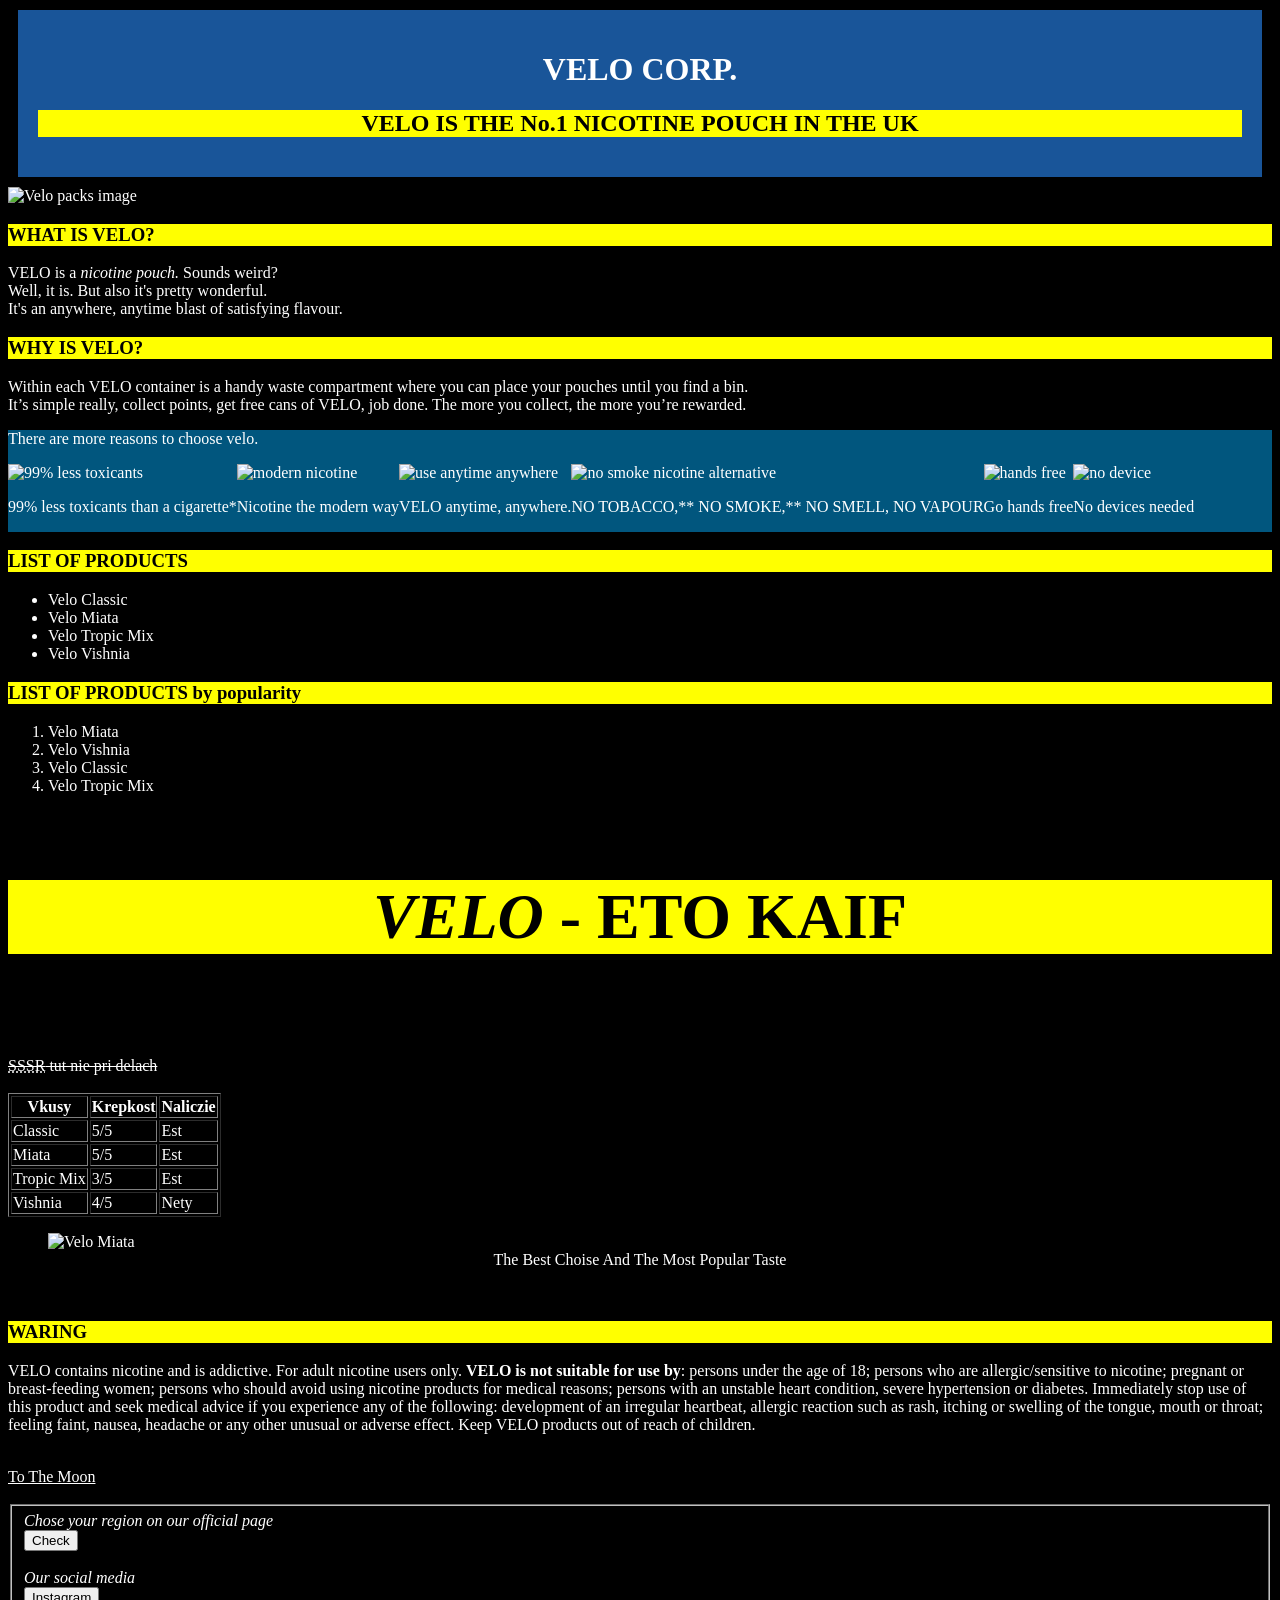
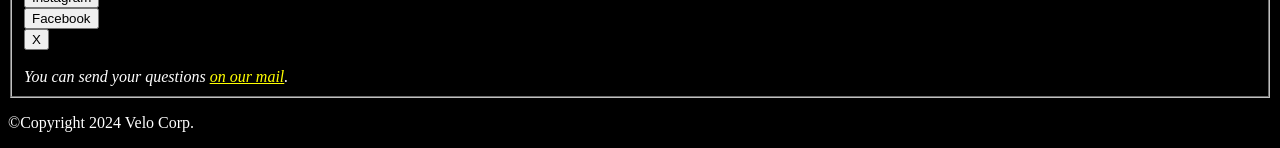
==== velo/velocorp.html @ 34d32597 "docs: add new docs" ====
<!DOCTYPE html>
<html lang="en">
  <head>
    <!--nazwanie vkladki-->
    <title>velovelo</title>
    <!--unicode sistema kodirovki-->
    <meta charset="utf-8" />
    <meta name="viewport" content="width=device-width, initial-scale=1.0">
    <link rel="stylesheet" href="velocorp.css" />
    
  </head>
  <body>
    <header>
      <!--zagolovok 1 lvl-->
      <h1>VELO CORP.</h1>
      <!-- strong - sila tektsa naxyi - oczen vagnyi-->
      <h2><strong>VELO IS THE No.1 NICOTINE POUCH IN THE UK</strong></h2>
    </header>
    <main>
      <img
        src="https://cdn.webshopapp.com/shops/280978/files/450065776/velo-international-rebrand-2024.jpg"
        alt="Velo packs image"
        width="587"
        height="587"
      />
      <!--<br> - break-razryw/ <p> -paragraph-nowy abzac-->
      <div>
        <h3>WHAT IS VELO?</h3>
        <p>
          <!--<em> - emphesis - akcent-->
          VELO is a <em>nicotine pouch.</em> Sounds weird?<br />
          Well, it is. But also it's pretty wonderful.<br />
          It's an anywhere, anytime blast of satisfying flavour.
        </p>
      </div>
      <div class="container">
        <h3>WHY IS VELO?</h3>
        <div class="flex-elements">
        <p>
          Within each VELO container is a handy waste compartment where you can
          place your pouches until you find a bin.<br />
          It’s simple really, collect points, get free cans of VELO, job done.
          The more you collect, the more you’re rewarded.
        </p>
        <section id="more-reasons-to-choose-velo">
         <div class="reasons-text-wrapper">
         <p class="desc">There are more reasons <span>to choose velo.</span></p>
         </div>
         <div class="tile-container">
            <div id="tile-1">
              <img src="https://cx-velo-gb.secure-update.co.uk/production/assets/skins/default/images/what-is-velo/info-tiles/less-toxicants.png" alt="99% less toxicants">
              <p class="title">99% less toxicants than a cigarette*</p>
            </div>
            <div id="tile-2">
              <img src="https://cx-velo-gb.secure-update.co.uk/production/assets/skins/default/images/what-is-velo/info-tiles/modern-nicotine.png" alt="modern nicotine">
              <p class="title">Nicotine the modern way</p>   
            </div>
            <div id="tile-3">
              <img src="https://cx-velo-gb.secure-update.co.uk/production/assets/skins/default/images/what-is-velo/info-tiles/anytime-anywhere.png" alt="use anytime anywhere">
              <p class="title">VELO anytime, anywhere.</p>
            </div>
            <div id="tile-4">
              <img src="https://cx-velo-gb.secure-update.co.uk/production/assets/skins/default/images/what-is-velo/info-tiles/no-smoke.png" alt="no smoke nicotine alternative" width="601" height="601">
              <p class="title"><span>NO TOBACCO,**</span> <span>NO SMOKE,**</span> <span>NO SMELL,</span> NO VAPOUR</p>
            </div>
            <div id="tile-5">
              <img src="https://cx-velo-gb.secure-update.co.uk/production/assets/skins/default/images/what-is-velo/info-tiles/hands-free.png" alt="hands free">
              <p class="title">Go hands free</p>
            </div>
            <div id="tile-6">
              <img src="https://cx-velo-gb.secure-update.co.uk/production/assets/skins/default/images/what-is-velo/info-tiles/no-device.png" alt="no device ">
              <p class="title">No devices needed</p>
            </div>
          </div>
        </section>
      </div>

      <div>
        <!--ul - neuporadochennyi spisok / li - element spiska-->
        <h3>LIST OF PRODUCTS</h3>
        <ul>
          <li>Velo Classic</li>
          <li>Velo Miata</li>
          <li>Velo Tropic Mix</li>
          <li>Velo Vishnia</li>
        </ul>
        <h3>LIST OF PRODUCTS by popularity</h3>
        <!-- ol - numerowannyi spisok-->
        <ol>
          <li>Velo Miata</li>
          <li>Velo Vishnia</li>
          <li>Velo Classic</li>
          <li>Velo Tropic Mix</li>
        </ol>
      </div>
      <!--dfn - definitoin -->

      <h4 class="KAIF">
        <dfn>VELO</dfn>
        <strong>- ETO KAIF</strong>
      </h4>
      <br />
      <!--abbr - abbreviatura SSSR naprimer-->
      <div class="sssr">
        <s>
          <abbr title="sovetskii souz socialist respublik">SSSR</abbr> tut nie
          pri delach</s
        >
      </div>
      <br />
      <!-- anchor -a  - jakornaya ssylka href - ssylka na hypertext do opredelennogo id="seredina => href="#seredina" -->
      <!--table - tablica/// border-obwodka (ne usat potom css pomoget)-->
      <div>
        <table border="1">
          <thead>
            <tr>
              <th>Vkusy</th>
              <th>Krepkost</th>
              <th>Naliczie</th>
            </tr>
          </thead>
          <tbody>
            <tr>
              <td>Classic</td>
              <td>5/5</td>
              <td>Est</td>
            </tr>
            <tr>
              <td>Miata</td>
              <td>5/5</td>
              <td>Est</td>
            </tr>
            <tr>
              <td>Tropic Mix</td>
              <td>3/5</td>
              <td>Est</td>
            </tr>
            <tr>
              <td>Vishnia</td>
              <td>4/5</td>
              <td>Nety</td>
            </tr>
          </tbody>
        </table>
      </div>
      <!--figure - annotacija figcapition- opisanie-->
      <figure>
        <img
          src="https://snushus.eu/cdn/shop/collections/velo-freeze-x-strong-aw.png?v=1634217046"
          alt="Velo Miata"
          title="Velo Miata"
        />
        <figcaption>The best choise and the most popular taste</figcaption>
      </figure>
      <div>
        <br />
        <h3>WARING</h3>
        <p>
          VELO contains nicotine and is addictive. For adult nicotine users
          only. <strong>VELO is not suitable for use by</strong>: persons under the age of 18;
          persons who are allergic/sensitive to nicotine; pregnant or
          breast-feeding women; persons who should avoid using nicotine products
          for medical reasons; persons with an unstable heart condition, severe
          hypertension or diabetes. Immediately stop use of this product and
          seek medical advice if you experience any of the following:
          development of an irregular heartbeat, allergic reaction such as rash,
          itching or swelling of the tongue, mouth or throat; feeling faint,
          nausea, headache or any other unusual or adverse effect. Keep VELO
          products out of reach of children.
        </p>
<br />
        <a class="up" href="#">To The Moon </a>
      </div>
      <br />
      <fieldset>
        <div class="region">Chose your region on our official page</div>
        <form method="get" action="https://www.velo.com/">
          <button type="submit">Check</button>
        </form>
        <br />
        <div class="socialmedia">Our social media</div>
        <form method="get" action="https://www.velo.com/">
          <button type="submit">Instagram</button>
        </form>
        <form method="get" action="https://www.velo.com/">
          <button type="submit">Facebook</button>
        </form>
        <form method="get" action="https://www.velo.com/">
          <button type="submit">X</button>
        </form>
        <br />
        <address>
          You can send your questions
          <a href="mailto:velo@gmal.com">on our mail</a>.
        </address>
      </fieldset>
    </main>
    <footer><p>©Copyright 2024 Velo Corp.</p></footer>
  </body>
</html>
---- velo/velocorp.css ----
header{
    padding: 20px;
    margin: 10px;
    background-color: rgb(25, 85, 153);
    text-align: center;
}
h1 {
  color: rgb(255, 255, 255);
}
h2 {
  color: rgb(0, 0, 0);
  background-color: yellow;
}
h3 {
    background-color: yellow;
    color: black;
}
body {
  background-color: rgb(0, 0, 0);
  color: white;
}
.up{
    color: white;
    font-weight: 300;
}
address a{
    color: yellow;
}
.KAIF{
color: black;
background-color: yellow;
font-size: 400%;
text-align: center;
}

figcaption{
    text-transform: capitalize;
    text-align: center;
}
.socialmedia{
font-style: italic;
}
.region{
    font-style: italic;
}
#more-reasons-to-choose-velo {
    margin: 0;
    padding: 0;
    background: #01567e;
   
}
.tile-container{
    display: flex;
    
}
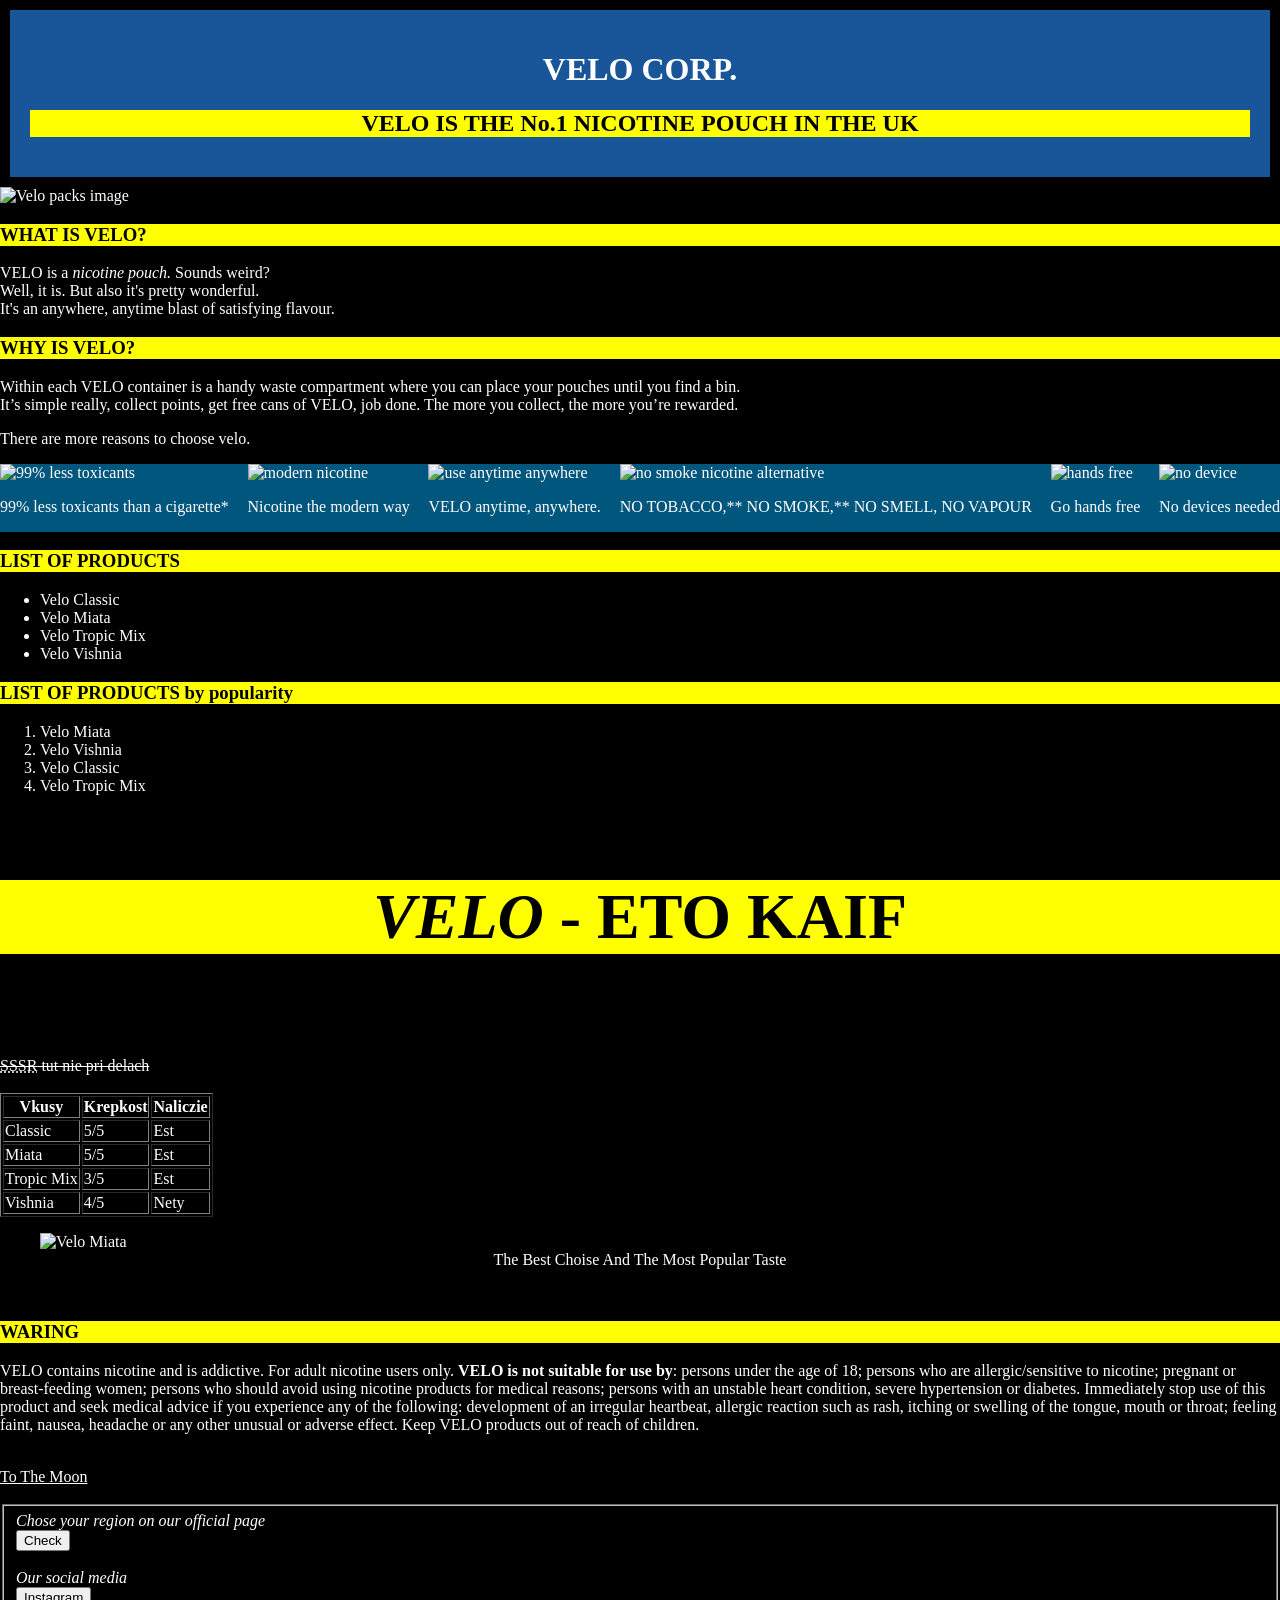
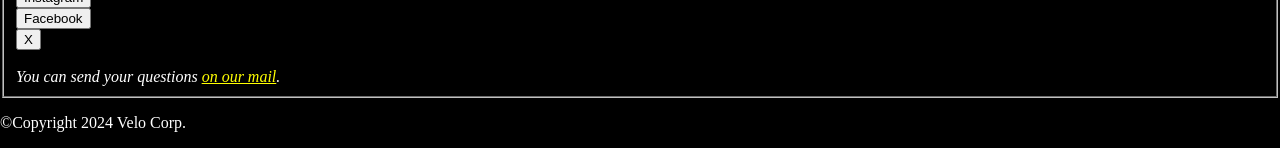
==== commit e9eb7ae4: "new edits" ====
--- a/velo/velocorp.html
+++ b/velo/velocorp.html
@@ -5,9 +5,8 @@
     <title>velovelo</title>
     <!--unicode sistema kodirovki-->
     <meta charset="utf-8" />
-    <meta name="viewport" content="width=device-width, initial-scale=1.0">
+    <meta name="viewport" content="width=device-width, initial-scale=1.0" />
     <link rel="stylesheet" href="velocorp.css" />
-    
   </head>
   <body>
     <header>
@@ -33,42 +32,63 @@
           It's an anywhere, anytime blast of satisfying flavour.
         </p>
       </div>
-      <div class="container">
+
+      <div>
         <h3>WHY IS VELO?</h3>
-        <div class="flex-elements">
         <p>
           Within each VELO container is a handy waste compartment where you can
           place your pouches until you find a bin.<br />
           It’s simple really, collect points, get free cans of VELO, job done.
           The more you collect, the more you’re rewarded.
         </p>
+        <p>There are more reasons <span>to choose velo.</span></p>
         <section id="more-reasons-to-choose-velo">
-         <div class="reasons-text-wrapper">
-         <p class="desc">There are more reasons <span>to choose velo.</span></p>
-         </div>
-         <div class="tile-container">
+          <div class="tile-container">
             <div id="tile-1">
-              <img src="https://cx-velo-gb.secure-update.co.uk/production/assets/skins/default/images/what-is-velo/info-tiles/less-toxicants.png" alt="99% less toxicants">
+              <img class="no-smoke-image"
+                src="https://cx-velo-gb.secure-update.co.uk/production/assets/skins/default/images/what-is-velo/info-tiles/less-toxicants.png"
+                alt="99% less toxicants"
+              />
               <p class="title">99% less toxicants than a cigarette*</p>
             </div>
             <div id="tile-2">
-              <img src="https://cx-velo-gb.secure-update.co.uk/production/assets/skins/default/images/what-is-velo/info-tiles/modern-nicotine.png" alt="modern nicotine">
-              <p class="title">Nicotine the modern way</p>   
+              <img class="no-smoke-image"
+                src="https://cx-velo-gb.secure-update.co.uk/production/assets/skins/default/images/what-is-velo/info-tiles/modern-nicotine.png"
+                alt="modern nicotine"
+              />
+              <p class="title">Nicotine the modern way</p>
             </div>
             <div id="tile-3">
-              <img src="https://cx-velo-gb.secure-update.co.uk/production/assets/skins/default/images/what-is-velo/info-tiles/anytime-anywhere.png" alt="use anytime anywhere">
+              <img class="no-smoke-image"
+                src="https://cx-velo-gb.secure-update.co.uk/production/assets/skins/default/images/what-is-velo/info-tiles/anytime-anywhere.png"
+                alt="use anytime anywhere"
+              />
               <p class="title">VELO anytime, anywhere.</p>
             </div>
             <div id="tile-4">
-              <img src="https://cx-velo-gb.secure-update.co.uk/production/assets/skins/default/images/what-is-velo/info-tiles/no-smoke.png" alt="no smoke nicotine alternative" width="601" height="601">
-              <p class="title"><span>NO TOBACCO,**</span> <span>NO SMOKE,**</span> <span>NO SMELL,</span> NO VAPOUR</p>
+              <img class="no-smoke-image"
+                src="https://cx-velo-gb.secure-update.co.uk/production/assets/skins/default/images/what-is-velo/info-tiles/no-smoke.png"
+                alt="no smoke nicotine alternative"
+                width="601"
+                height="601"
+              />
+              <p class="title">
+                <span>NO TOBACCO,**</span> <span>NO SMOKE,**</span>
+                <span>NO SMELL,</span> NO VAPOUR
+              </p>
             </div>
             <div id="tile-5">
-              <img src="https://cx-velo-gb.secure-update.co.uk/production/assets/skins/default/images/what-is-velo/info-tiles/hands-free.png" alt="hands free">
+              <img class="no-smoke-image"
+                src="https://cx-velo-gb.secure-update.co.uk/production/assets/skins/default/images/what-is-velo/info-tiles/hands-free.png"
+                alt="hands free"
+              />
               <p class="title">Go hands free</p>
             </div>
             <div id="tile-6">
-              <img src="https://cx-velo-gb.secure-update.co.uk/production/assets/skins/default/images/what-is-velo/info-tiles/no-device.png" alt="no device ">
+              <img class="no-smoke-image"
+                src="https://cx-velo-gb.secure-update.co.uk/production/assets/skins/default/images/what-is-velo/info-tiles/no-device.png"
+                alt="no device "
+              />
               <p class="title">No devices needed</p>
             </div>
           </div>
@@ -157,18 +177,18 @@
         <h3>WARING</h3>
         <p>
           VELO contains nicotine and is addictive. For adult nicotine users
-          only. <strong>VELO is not suitable for use by</strong>: persons under the age of 18;
-          persons who are allergic/sensitive to nicotine; pregnant or
-          breast-feeding women; persons who should avoid using nicotine products
-          for medical reasons; persons with an unstable heart condition, severe
-          hypertension or diabetes. Immediately stop use of this product and
-          seek medical advice if you experience any of the following:
-          development of an irregular heartbeat, allergic reaction such as rash,
-          itching or swelling of the tongue, mouth or throat; feeling faint,
-          nausea, headache or any other unusual or adverse effect. Keep VELO
-          products out of reach of children.
+          only. <strong>VELO is not suitable for use by</strong>: persons under
+          the age of 18; persons who are allergic/sensitive to nicotine;
+          pregnant or breast-feeding women; persons who should avoid using
+          nicotine products for medical reasons; persons with an unstable heart
+          condition, severe hypertension or diabetes. Immediately stop use of
+          this product and seek medical advice if you experience any of the
+          following: development of an irregular heartbeat, allergic reaction
+          such as rash, itching or swelling of the tongue, mouth or throat;
+          feeling faint, nausea, headache or any other unusual or adverse
+          effect. Keep VELO products out of reach of children.
         </p>
-<br />
+        <br />
         <a class="up" href="#">To The Moon </a>
       </div>
       <br />
--- a/velo/velocorp.css
+++ b/velo/velocorp.css
@@ -18,6 +18,8 @@
 body {
   background-color: rgb(0, 0, 0);
   color: white;
+  margin: 0;
+  padding: 0;
 }
 .up{
     color: white;
@@ -51,5 +53,14 @@
 }
 .tile-container{
     display: flex;
-    
+    flex-direction: row;
+    flex-wrap: wrap;
+    justify-content: space-between;
 }
+ .no-smoke-image {
+width: 150px;
+height: 150px;
+object-fit: contain;
+ }
+
+ 
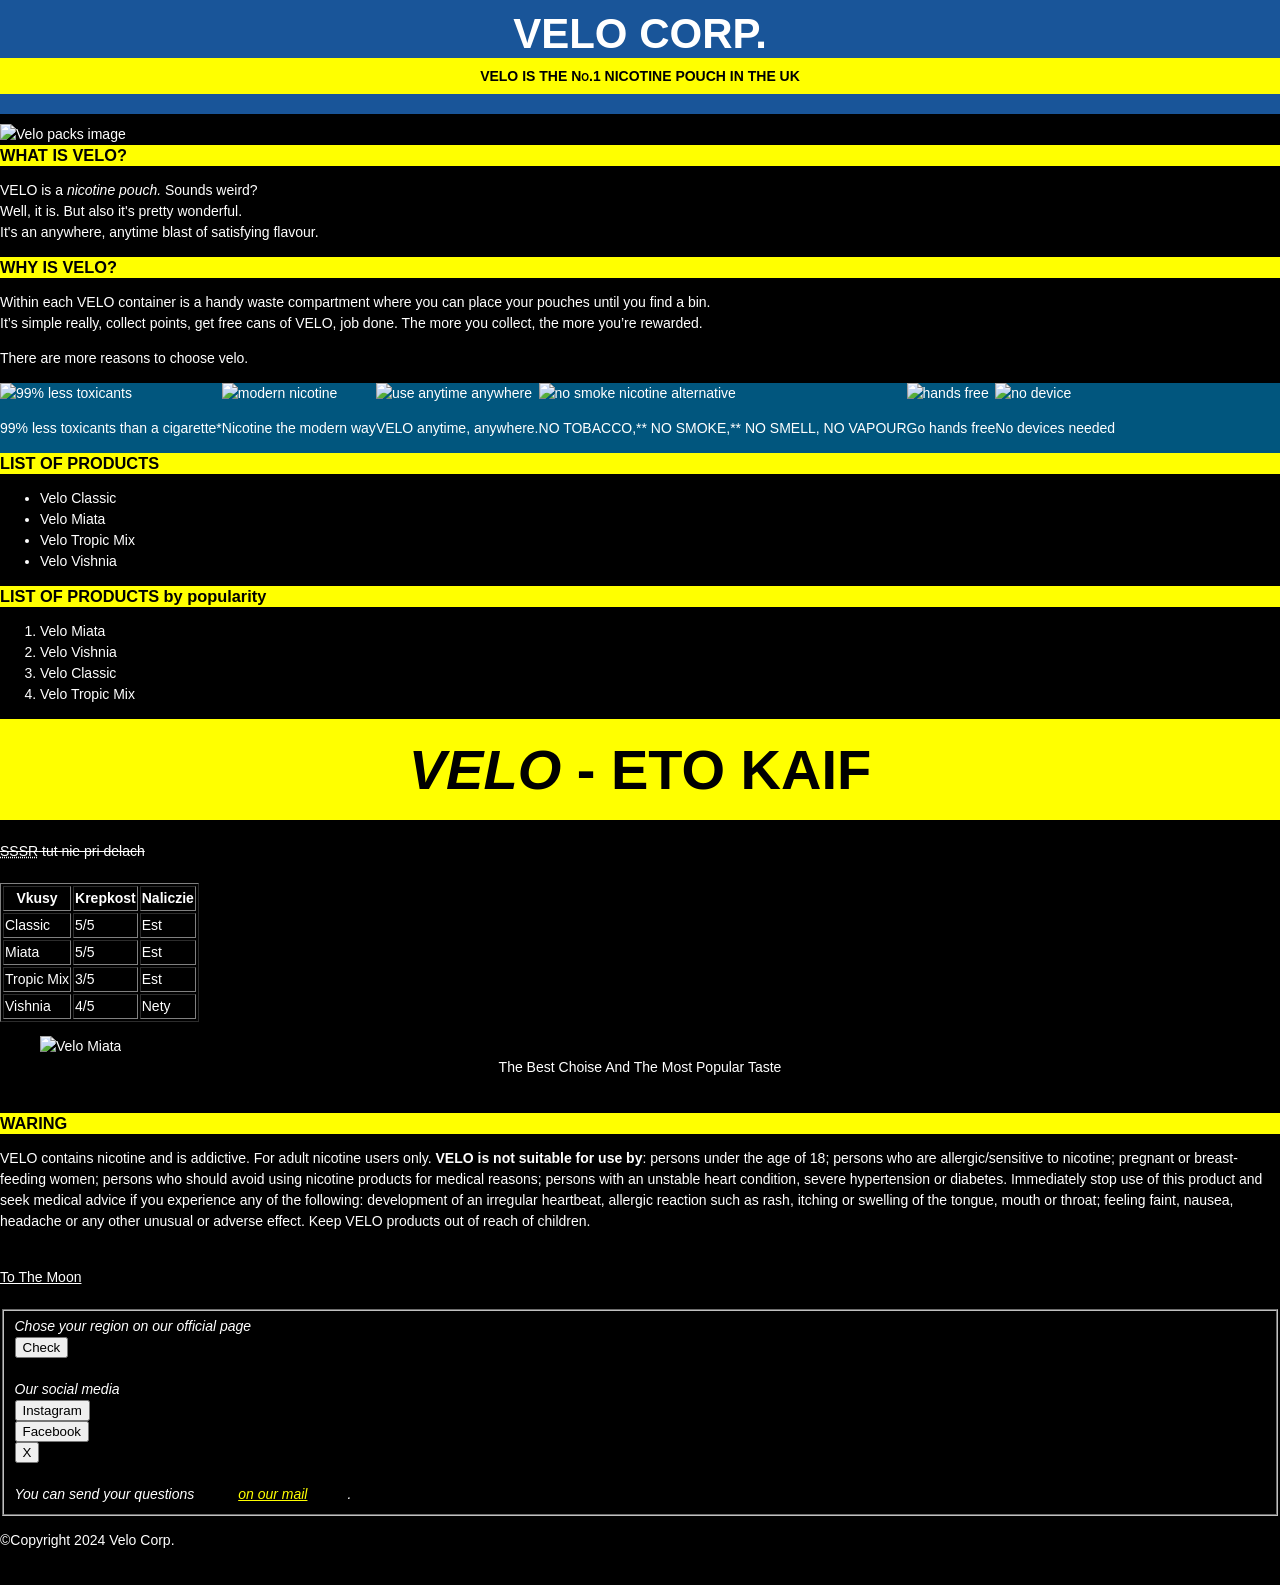
==== commit d5dba4e9: "added shelter folder" ====
--- a/velo/velocorp.html
+++ b/velo/velocorp.html
@@ -16,7 +16,7 @@
       <h2><strong>VELO IS THE No.1 NICOTINE POUCH IN THE UK</strong></h2>
     </header>
     <main>
-      <img
+      <img class="logo-velo"
         src="https://cdn.webshopapp.com/shops/280978/files/450065776/velo-international-rebrand-2024.jpg"
         alt="Velo packs image"
         width="587"
@@ -81,6 +81,8 @@
               <img class="no-smoke-image"
                 src="https://cx-velo-gb.secure-update.co.uk/production/assets/skins/default/images/what-is-velo/info-tiles/hands-free.png"
                 alt="hands free"
+                width="601"
+                height="601"
               />
               <p class="title">Go hands free</p>
             </div>
--- a/velo/velocorp.css
+++ b/velo/velocorp.css
@@ -1,25 +1,48 @@
 header{
-    padding: 20px;
-    margin: 10px;
+    padding: 10px 0px 20px 0px;
+    margin: 0px 0px 10px 0px;
     background-color: rgb(25, 85, 153);
     text-align: center;
+    font-style: normal;
+    font-variant: small-caps;
+    font-weight: bold;
+    font-size: 21px;
+    line-height: normal;
+    font-family: Arial, Helvetica, sans-serif;
+    
 }
 h1 {
   color: rgb(255, 255, 255);
+  margin: 0px;
+  padding: 0px;
+  background-size: 0px;
+  
 }
 h2 {
   color: rgb(0, 0, 0);
   background-color: yellow;
+  font-size: 14px;
+  margin: 0px;
+  padding: 10px;
+  
 }
 h3 {
     background-color: yellow;
     color: black;
+    margin: 0px;
+  padding: 0px;
 }
 body {
   background-color: rgb(0, 0, 0);
   color: white;
-  margin: 0;
-  padding: 0;
+  margin: 0px;
+  padding: 0px 0px 20px 0px;
+  font-style: normal;
+    font-variant: normal;
+    font-weight: lighter;
+    font-size: 14px;
+    line-height: 21px;
+    font-family: Arial, Helvetica, sans-serif;
 }
 .up{
     color: white;
@@ -27,12 +50,21 @@
 }
 address a{
     color: yellow;
+    margin: 20px;
+  padding: 20px;
+}
+.logo-velo {
+    width: 100%;
+    height: 300px;
 }
 .KAIF{
 color: black;
 background-color: yellow;
+font-style: normal;
 font-size: 400%;
 text-align: center;
+padding: 40px;
+margin: 0px;
 }
 
 figcaption{
@@ -46,8 +78,8 @@
     font-style: italic;
 }
 #more-reasons-to-choose-velo {
-    margin: 0;
-    padding: 0;
+    margin: 0px;
+    padding: 0px;
     background: #01567e;
    
 }
@@ -55,12 +87,10 @@
     display: flex;
     flex-direction: row;
     flex-wrap: wrap;
-    justify-content: space-between;
+    justify-content: flex-start;
 }
  .no-smoke-image {
 width: 150px;
 height: 150px;
 object-fit: contain;
  }
-
- 
